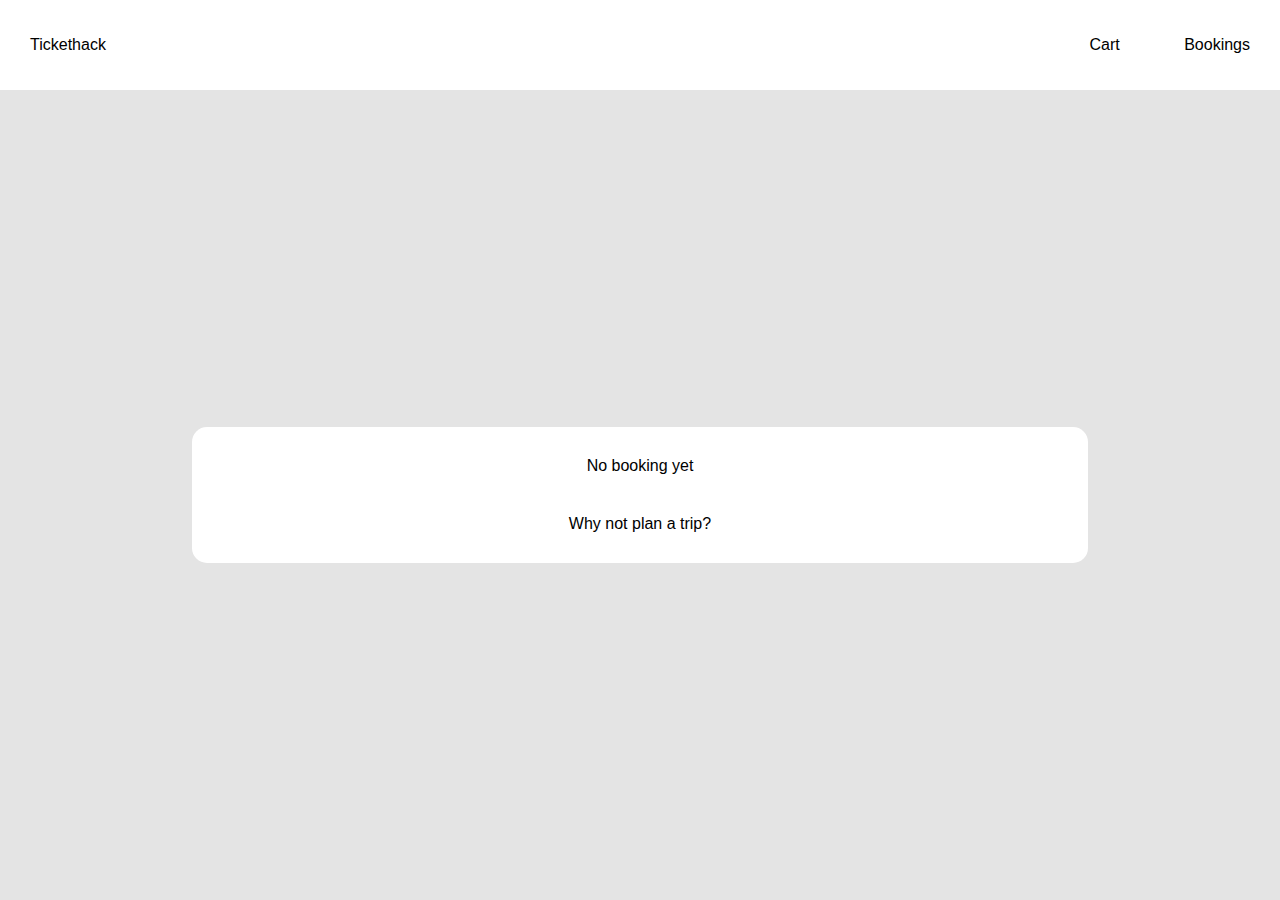
==== book.html @ e3ff0842 "frontend page 3 fini" ====
<!DOCTYPE html>
<html>

<head>
    <title>panier</title>
    <link rel="stylesheet" href="book.css"></link>
    <script src="moment.js"></script>
</head>

<body>
    <div id="header">
        <a class=pageLink href="/">
            <span></span>Tickethack</span>
        </a>
        <div>
            <a class=pageLink href="panier.html">
                <span>Cart</span>
            </a>
            <a class=pageLink href="">
                <span>Bookings</span>
            </a>
        </div>
    </div>
    <div id="container">
        <div id="cart">
            <span class = "spanNoBook">
                No booking yet
            </span>
            <span class = "spanNoBook">
                Why not plan a trip?
            </span>
            <!--<div id="trajets"> 


                 <div class="allerretourContainer">
                    <span id="villes">villes</span>
                    <span id="heure">heure</span>
                    <span id="prix">prix</span>
                    <button class="buttondelete">x</button>
                </div> 


            </div>
            <div id="total">
                <span id="prixtotal"> total: xxx€</span>
                <button id="button">Purchase</button>
            </div>
        </div>-->


        </div>
    </div>
    <script src="book.js"></script>
</body>

</html>
---- book.css ----
body {
    height: 100vh;
    margin : 0px;
    font-family: sans-serif;
    font-weight: 300;
}
#header {
    height: 10%;
    display: flex;
    justify-content: space-between;
    align-items: center;
}
.pageLink {
    margin: 30px;
    text-decoration : none;

    color : black;
}

#container{
    display: flex;
    flex-direction: column;
    justify-content: center;
    align-items: center;
    height: 90%;
    background-color:rgb(228, 228, 228)
    
}

#cart{
    text-align: center;
    background-color: white;
    display: flex;
    flex-direction: column;
    justify-content: center;
    width: 70vw;
    border-radius: 15px;
    padding: 10px 0;
}

.allerretourContainer{
    padding: 10px;
    margin: 10px 30px;
    text-align: center;
    background-color: rgb(247, 235, 240);
    display: flex;
    flex-direction: row;
    justify-content: space-around;
    border-radius: 4px;
}

#button{
    color: white;
    background-color: rgb(6, 99, 71);
  
}
.buttondelete{
    color: white;
    background-color: rgb(6, 99, 71);
  
}
.spanNoBook{
    margin : 20px;
}
#bottomText{
    color : rgb(18, 173, 111);
}
#separationLine{
    border: 1px solid rgb(18, 173, 111);
    margin: 50px 20vw 30px 20vw;
}
#topText {
    padding : 20px;
}
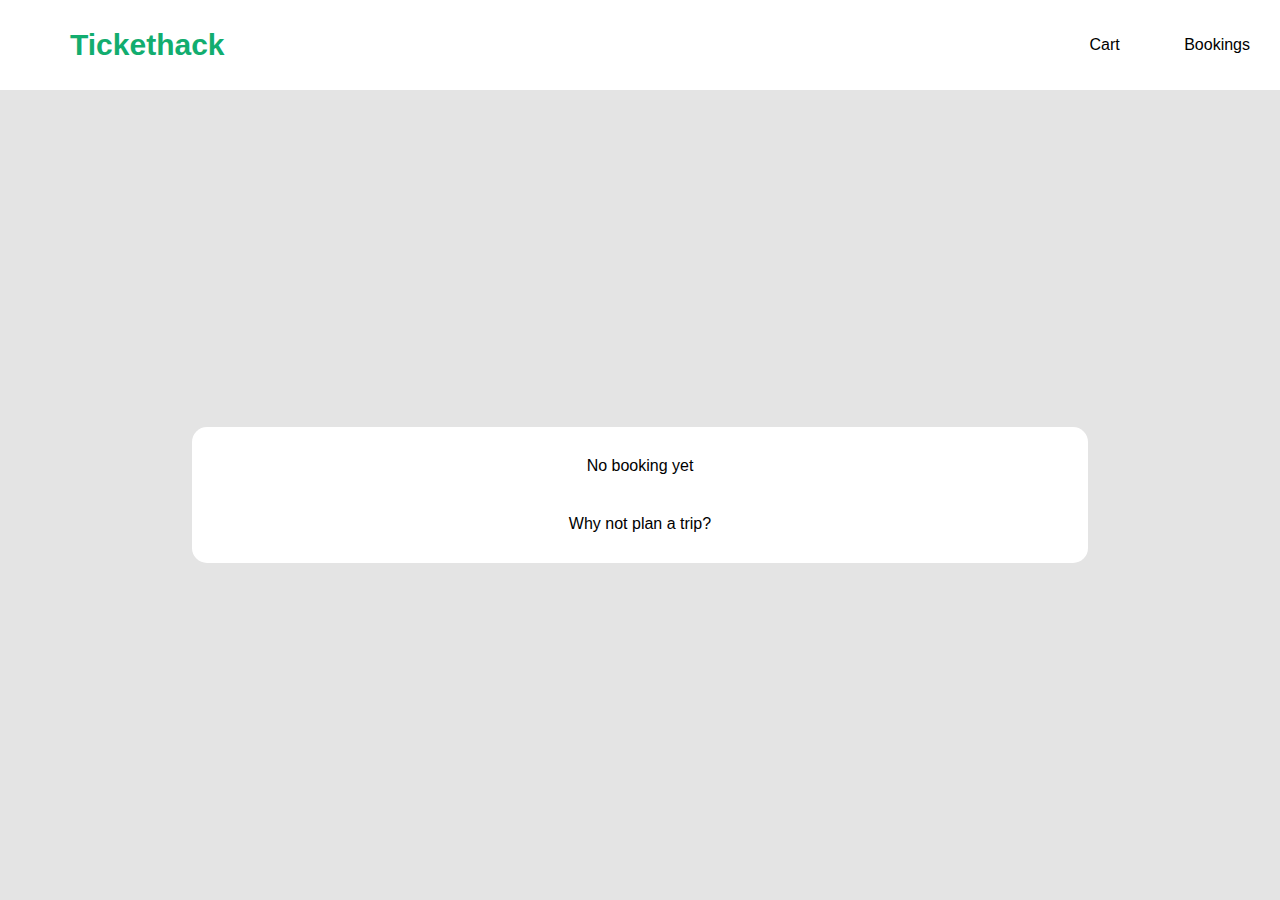
==== commit 0d506442: "push front" ====
--- a/book.html
+++ b/book.html
@@ -9,7 +9,7 @@
 
 <body>
     <div id="header">
-        <a class=pageLink href="/">
+        <a class=pageLink id="siteName" href="index.html">
             <span></span>Tickethack</span>
         </a>
         <div>
--- a/book.css
+++ b/book.css
@@ -9,6 +9,16 @@
     display: flex;
     justify-content: space-between;
     align-items: center;
+}
+
+#siteName {
+    padding: 0 40px;
+    color : rgb(18, 173, 111);
+    font-size: 30px;
+    font-weight: bold;
+    font-family:sans-serif;
+    font-stretch: expanded;
+    
 }
 .pageLink {
     margin: 30px;
@@ -43,9 +53,11 @@
     margin: 10px 30px;
     text-align: center;
     background-color: rgb(247, 235, 240);
-    display: flex;
+    display: grid;
+    grid-template-columns: 1fr 1fr 1fr 1fr;
+    /* display: flex;
     flex-direction: row;
-    justify-content: space-around;
+    justify-content: space-around; */
     border-radius: 4px;
 }
 
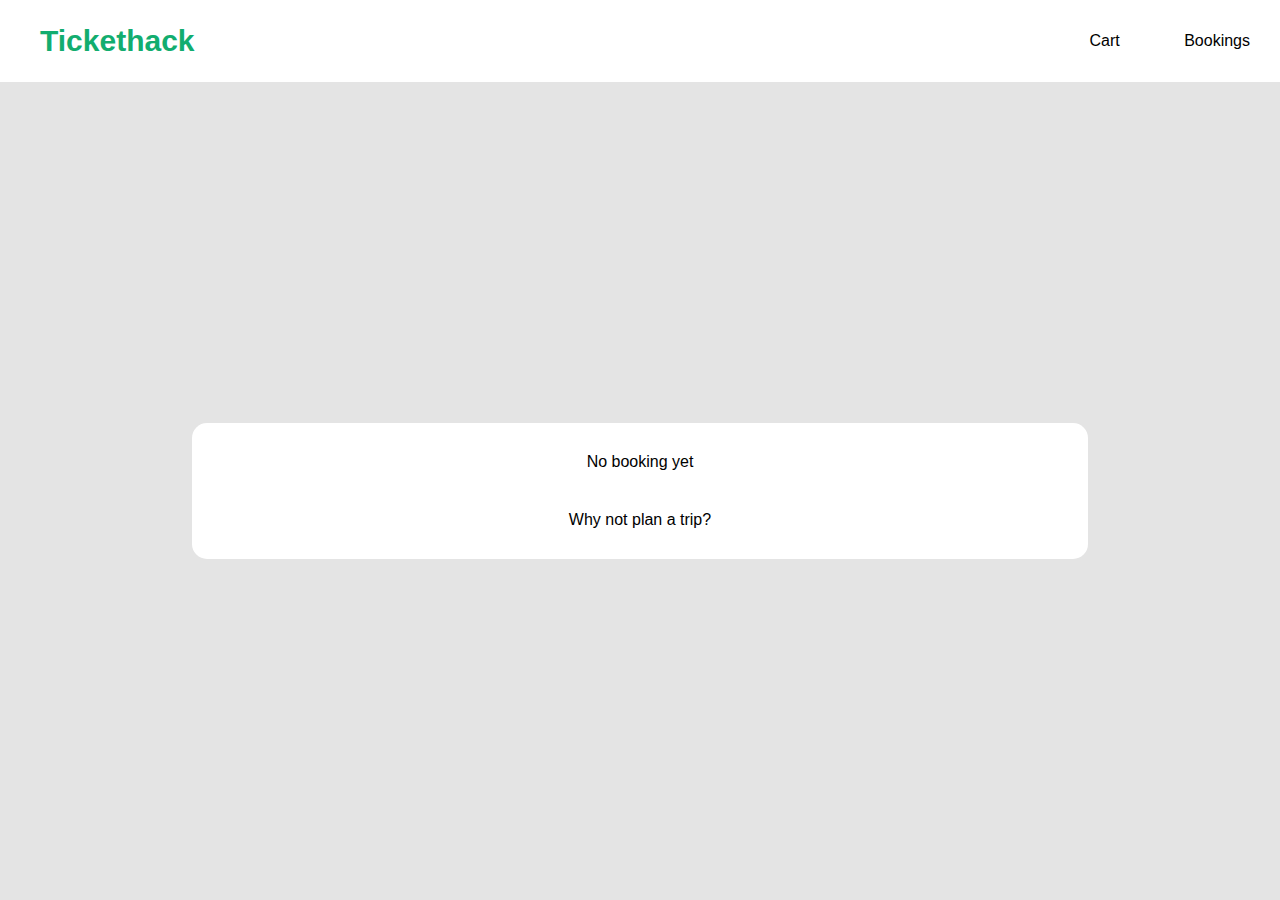
==== commit 67f5d6da: "mise en commun" ====
--- a/book.html
+++ b/book.html
@@ -9,16 +9,14 @@
 
 <body>
     <div id="header">
-        <a class=pageLink id="siteName" href="index.html">
-            <span></span>Tickethack</span>
+        <a id ="siteName" class=pageLink href="index.html">
+            <span>Tickethack</span>
         </a>
         <div>
             <a class=pageLink href="panier.html">
                 <span>Cart</span>
             </a>
-            <a class=pageLink href="">
-                <span>Bookings</span>
-            </a>
+            <span  class=pageLink >Bookings</span>
         </div>
     </div>
     <div id="container">
--- a/book.css
+++ b/book.css
@@ -1,29 +1,28 @@
 body {
+    display: grid;
+    grid-template-rows: 1fr 10fr;
     height: 100vh;
-    margin : 0px;
+    margin: 0px;
     font-family: sans-serif;
-    font-weight: 300;
+    font-weight: 100;
 }
 #header {
-    height: 10%;
     display: flex;
     justify-content: space-between;
     align-items: center;
 }
-
 #siteName {
+    margin : 0;
     padding: 0 40px;
     color : rgb(18, 173, 111);
     font-size: 30px;
     font-weight: bold;
-    font-family:sans-serif;
     font-stretch: expanded;
     
 }
 .pageLink {
     margin: 30px;
     text-decoration : none;
-
     color : black;
 }
 
@@ -32,7 +31,6 @@
     flex-direction: column;
     justify-content: center;
     align-items: center;
-    height: 90%;
     background-color:rgb(228, 228, 228)
     
 }
@@ -53,11 +51,9 @@
     margin: 10px 30px;
     text-align: center;
     background-color: rgb(247, 235, 240);
-    display: grid;
-    grid-template-columns: 1fr 1fr 1fr 1fr;
-    /* display: flex;
+    display: flex;
     flex-direction: row;
-    justify-content: space-around; */
+    justify-content: space-around;
     border-radius: 4px;
 }
 
